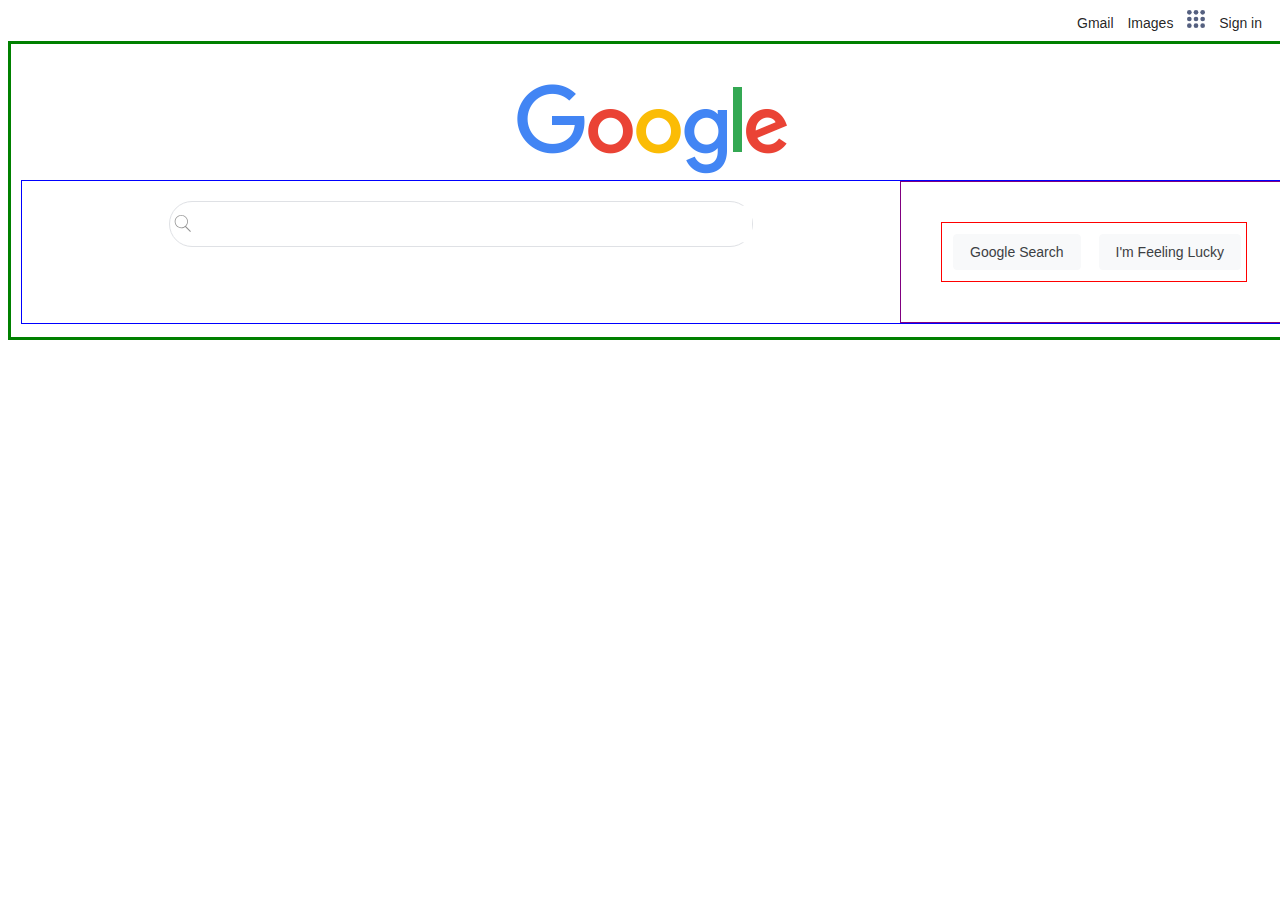
==== Google_Search.html @ 8b56ebcf "this is first project" ====
<!DOCTYPE html>
<html lang="en">
<head>
    <meta charset="UTF-8">
    <meta http-equiv="X-UA-Compatible" content="IE=edge">
    <meta name="viewport" content="width=device-width, initial-scale=1.0">
    <link href="https://cdn.jsdelivr.net/npm/bootstrap@5.1.3/dist/css/bootstrap.min.css" rel="stylesheet" integrity="sha384-1BmE4kWBq78iYhFldvKuhfTAU6auU8tT94WrHftjDbrCEXSU1oBoqyl2QvZ6jIW3" crossorigin="anonymous">
    <link rel="stylesheet" href="./GoogleSearch_Style.css">
    <title>Google</title>
</head>
<body>
    <div class="row-cols-auto" id="header">
        <a href="#" class="headDesin"> Gmail</a>
        <a href="#" class="headDesin"> Images</a>
        <img src="./menu-svgrepo-com.svg" alt="menu" style="width: 18px;" class="headDesin"  >
        <a class="btn btn-primary shadow" href="Google.com" role="button" id="BS">Sign in</a>
        

        
    </div>

    <div id="Content">
        <div >
            <img src="./googlelogo_color_272x92dp.png" alt="GoogleLogo" id="googlelogo">
        </div>
        <div>

        <form action="https://www.google.com/search" id="FormBox" style="border: 1px solid blue; " class="row col-md-12 "  >
            <div id="formdiv" >
                <div class="imgsearch">
                    <img src="./314807_search_icon.svg" alt="search" width="25px" >
                  </div>
            <input  type="text" name="q" id="SearchBox" >
        </div>
            <div  class="position-relative" style="border: 1px solid purple;padding: 40px;"   >
                <div class="position-absolute top-50 start-50 translate-middle" style=" width: 100%; border: 1px solid red;">
                 <input type="submit" value="Google Search" style="margin: 10px;" class="btn2">
                 <input type="button" value="I'm Feeling Lucky" class="btn2">
                </div>
            </div>
        </form>
        <div class="imgsearch">
            
          </div>
      
    </div>
    </div>
</body>
</html>
---- GoogleSearch_Style.css ----
#Content{
  margin: auto;
  text-align: center;
  width: 100%;
  border: 3px solid green;
  padding: 10px;
}
#formdiv{
    display: flex;
    height: 44px;
    border: 1px solid #dfe1e5;
    box-shadow: none;
    border-radius: 24px;
    margin: 20px auto;
    text-align: center;
    width: 582px;
    

    
}
#formdiv:hover{
  
  
  box-shadow: 2px 2px 2px 2px darkgray;
}
#FormBox{
  margin: auto;
  text-align: center;
  display: flex;
  width: 100%;
}

#SearchBox{
  margin: auto;
width: 96%;
height: 34px;
border: none;
outline: none;
font-size: 16px;
}

.imgsearch{
margin: auto;
padding-top: 3px;
}

#googlelogo{
  padding-top: 30px;
}

#header{
text-align: right;
margin: 10px 10px;
font-family: sans-serif;
font-size: 14px;

  
}
#BS:link,BS:hover,BS:active,BS:visited{
  width: 100px;
  text-decoration: none;

}
.headDesin{
  display: inline-block;
  margin-right: 10px;
  cursor: pointer;
}
a{
  color: rgba(0,0,0,0.87);
}
a:link,a:visited {
  text-decoration: none;
}

a:hover,a:active {
  text-decoration: underline;
  color: rgba(0,0,0,0.87);
}

.btn2{
  background-color: #f8f9fa;
  border: 1px solid #f8f9fa;
  border-radius: 4px;
  color: #3c4043;
  font-family: arial,sans-serif;
  font-size: 14px;
  margin: 11px 4px;
  padding: 0 16px;
  line-height: 27px;
  height: 36px;
  min-width: 54px;
  text-align: center;
  cursor: pointer;
  user-select: none;
}
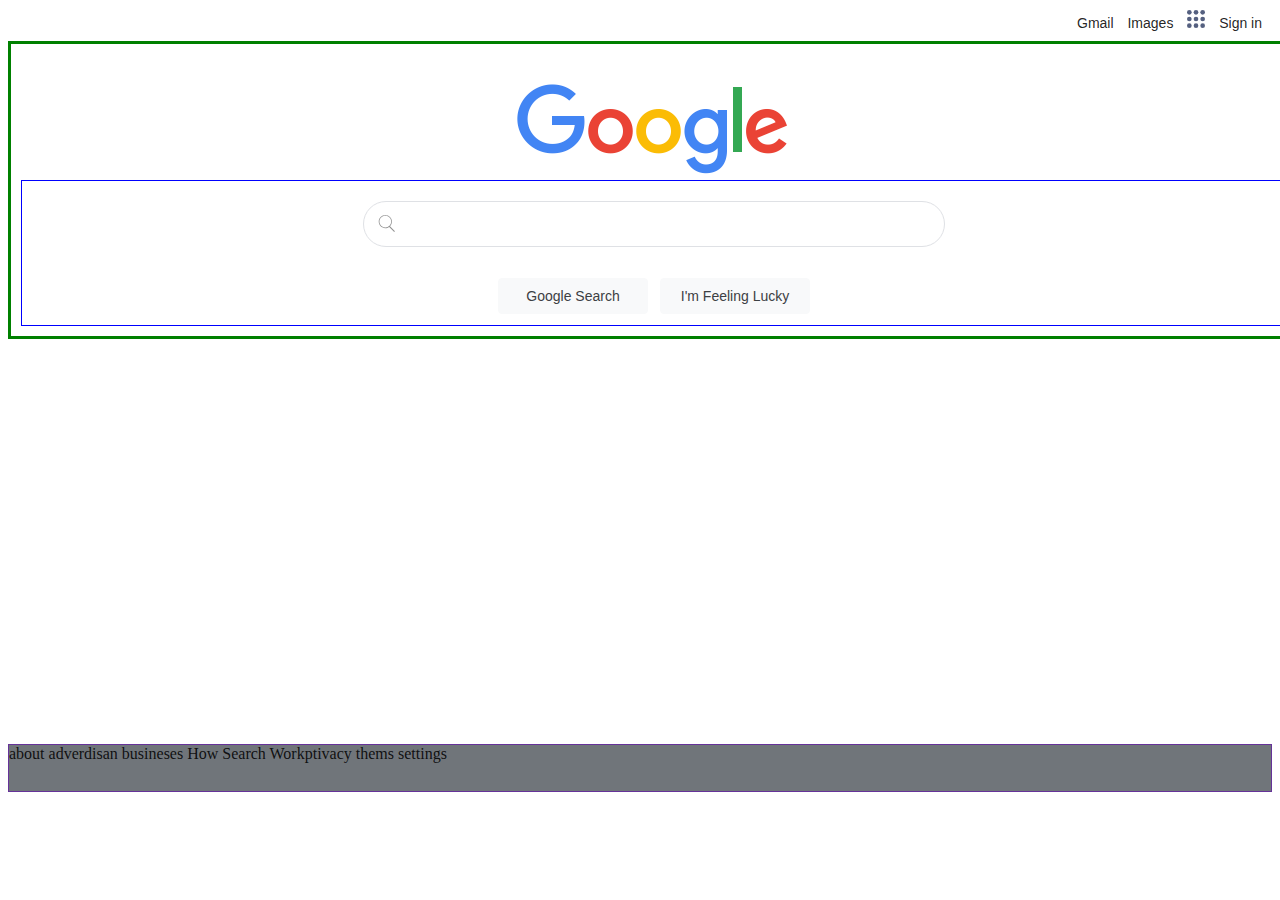
==== commit 186abe80: "complet body and header" ====
--- a/Google_Search.html
+++ b/Google_Search.html
@@ -14,35 +14,38 @@
         <a href="#" class="headDesin"> Images</a>
         <img src="./menu-svgrepo-com.svg" alt="menu" style="width: 18px;" class="headDesin"  >
         <a class="btn btn-primary shadow" href="Google.com" role="button" id="BS">Sign in</a>
-        
-
-        
     </div>
-
     <div id="Content">
         <div >
             <img src="./googlelogo_color_272x92dp.png" alt="GoogleLogo" id="googlelogo">
         </div>
-        <div>
-
-        <form action="https://www.google.com/search" id="FormBox" style="border: 1px solid blue; " class="row col-md-12 "  >
+        <form action="https://www.google.com/search" id="FormBox" style="border: 1px solid blue; "   >
             <div id="formdiv" >
                 <div class="imgsearch">
-                    <img src="./314807_search_icon.svg" alt="search" width="25px" >
+                    <img src="./314807_search_icon.svg" alt="search" width="25px" style="margin-left: 10px;" >
                   </div>
             <input  type="text" name="q" id="SearchBox" >
         </div>
-            <div  class="position-relative" style="border: 1px solid purple;padding: 40px;"   >
-                <div class="position-absolute top-50 start-50 translate-middle" style=" width: 100%; border: 1px solid red;">
-                 <input type="submit" value="Google Search" style="margin: 10px;" class="btn2">
+                 <input type="submit" value="Google Search"  class="btn2">
                  <input type="button" value="I'm Feeling Lucky" class="btn2">
-                </div>
-            </div>
         </form>
-        <div class="imgsearch">
-            
-          </div>
-      
+    </div>
+    <div style="width: 100%; height: 45vh;">
+
+    </div>
+    <div id="footer" >
+        <div style=" display: flex; text-align: center; align-items: center;">
+        <div >
+            <a href="#"> about</a>
+            <a href="#"> adverdisan</a>
+            <a href="#"> busineses </a>
+            <a href="#"> How Search Work</a>
+        </div>
+        <div >
+            <a href="#"> ptivacy</a>
+            <a href="#"> thems</a>
+            <a href="#"> settings</a>
+        </div>
     </div>
     </div>
 </body>
--- a/GoogleSearch_Style.css
+++ b/GoogleSearch_Style.css
@@ -13,7 +13,8 @@
     border-radius: 24px;
     margin: 20px auto;
     text-align: center;
-    width: 582px;
+    width: 98%;
+    max-width: 580px;
     
 
     
@@ -21,18 +22,18 @@
 #formdiv:hover{
   
   
-  box-shadow: 2px 2px 2px 2px darkgray;
+  box-shadow: 0px 0px 3px  darkgray;
 }
 #FormBox{
   margin: auto;
   text-align: center;
-  display: flex;
+  display: block;
   width: 100%;
 }
 
 #SearchBox{
-  margin: auto;
-width: 96%;
+margin: auto 20px;
+width: 90%;
 height: 34px;
 border: none;
 outline: none;
@@ -56,7 +57,7 @@
 
   
 }
-#BS:link,BS:hover,BS:active,BS:visited{
+#BS:link,#BS:hover,#BS:active,#BS:visited{
   width: 100px;
   text-decoration: none;
 
@@ -93,4 +94,16 @@
   text-align: center;
   cursor: pointer;
   user-select: none;
-}+  width: 150px;
+}
+.btn2:hover{
+  box-shadow: 0px 0px 3px ;
+}
+#footer{
+  background-color: #70757a;
+  height: auto;
+  min-height: 46px;
+  text-align: center;
+  display: inline-flexbox;
+  border: 1px solid rebeccapurple;
+}
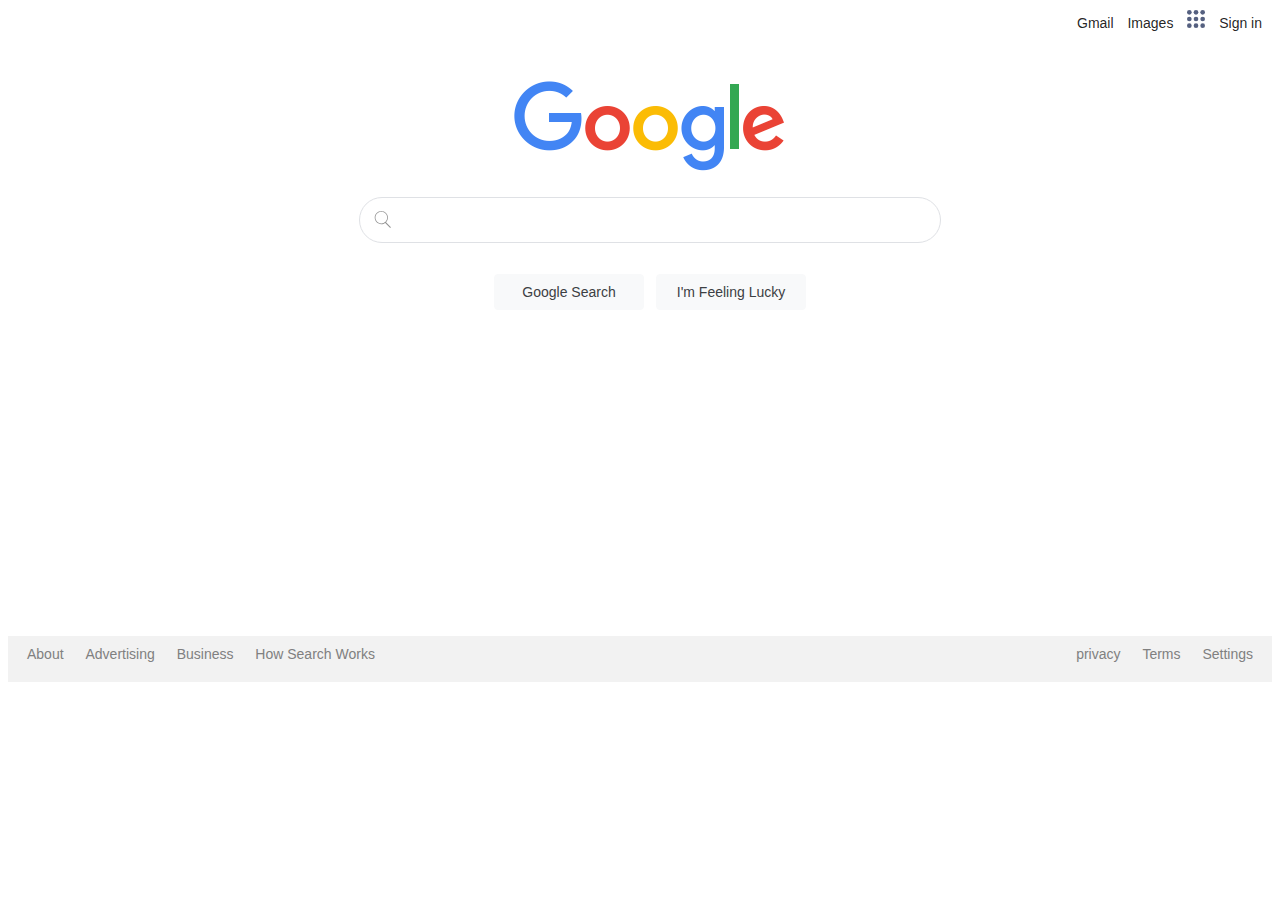
==== commit bfd4ffff: "footer-OK" ====
--- a/Google_Search.html
+++ b/Google_Search.html
@@ -13,13 +13,13 @@
         <a href="#" class="headDesin"> Gmail</a>
         <a href="#" class="headDesin"> Images</a>
         <img src="./menu-svgrepo-com.svg" alt="menu" style="width: 18px;" class="headDesin"  >
-        <a class="btn btn-primary shadow" href="Google.com" role="button" id="BS">Sign in</a>
+        <a class="btn btn-primary" href="Google.com" role="button" id="BS">Sign in</a>
     </div>
     <div id="Content">
         <div >
             <img src="./googlelogo_color_272x92dp.png" alt="GoogleLogo" id="googlelogo">
         </div>
-        <form action="https://www.google.com/search" id="FormBox" style="border: 1px solid blue; "   >
+        <form action="https://www.google.com/search" id="FormBox"   >
             <div id="formdiv" >
                 <div class="imgsearch">
                     <img src="./314807_search_icon.svg" alt="search" width="25px" style="margin-left: 10px;" >
@@ -30,21 +30,19 @@
                  <input type="button" value="I'm Feeling Lucky" class="btn2">
         </form>
     </div>
-    <div style="width: 100%; height: 45vh;">
-
+    <div class="Space" >
     </div>
-    <div id="footer" >
-        <div style=" display: flex; text-align: center; align-items: center;">
-        <div >
-            <a href="#"> about</a>
-            <a href="#"> adverdisan</a>
-            <a href="#"> busineses </a>
-            <a href="#"> How Search Work</a>
+    <div id="footer">
+        <div style="padding: 10px;">
+            <a href="#" class="footer-text"> About</a>
+            <a href="#" class="footer-text"> Advertising</a>
+            <a href="#" class="footer-text"> Business</a>
+            <a href="#" class="footer-text"> How Search Works</a>
         </div>
-        <div >
-            <a href="#"> ptivacy</a>
-            <a href="#"> thems</a>
-            <a href="#"> settings</a>
+        <div style="padding: 10px;">
+            <a href="#" class="footer-text"> privacy</a>
+            <a href="#" class="footer-text"> Terms</a>
+            <a href="#" class="footer-text"> Settings</a>
         </div>
     </div>
     </div>
--- a/GoogleSearch_Style.css
+++ b/GoogleSearch_Style.css
@@ -2,7 +2,7 @@
   margin: auto;
   text-align: center;
   width: 100%;
-  border: 3px solid green;
+  
   padding: 10px;
 }
 #formdiv{
@@ -57,10 +57,10 @@
 
   
 }
+
 #BS:link,#BS:hover,#BS:active,#BS:visited{
   width: 100px;
   text-decoration: none;
-
 }
 .headDesin{
   display: inline-block;
@@ -100,10 +100,32 @@
   box-shadow: 0px 0px 3px ;
 }
 #footer{
-  background-color: #70757a;
+  background-color: rgba(242, 242, 242);
+  
   height: auto;
   min-height: 46px;
   text-align: center;
-  display: inline-flexbox;
-  border: 1px solid rebeccapurple;
+  display: flex;
+  justify-content: space-between;
+  font-family: arial,sans-serif;
+  font-size: 14px;
 }
+@media only screen and (max-width: 669px){
+   #footer{
+     display: block;
+     justify-content: center;
+     
+   }
+}
+.footer-text{
+  margin: 9px;
+  color: gray;
+ }
+
+ .Space{
+  width: 100%; 
+  height: 100%;
+  min-height: 305px;
+ }
+
+ 